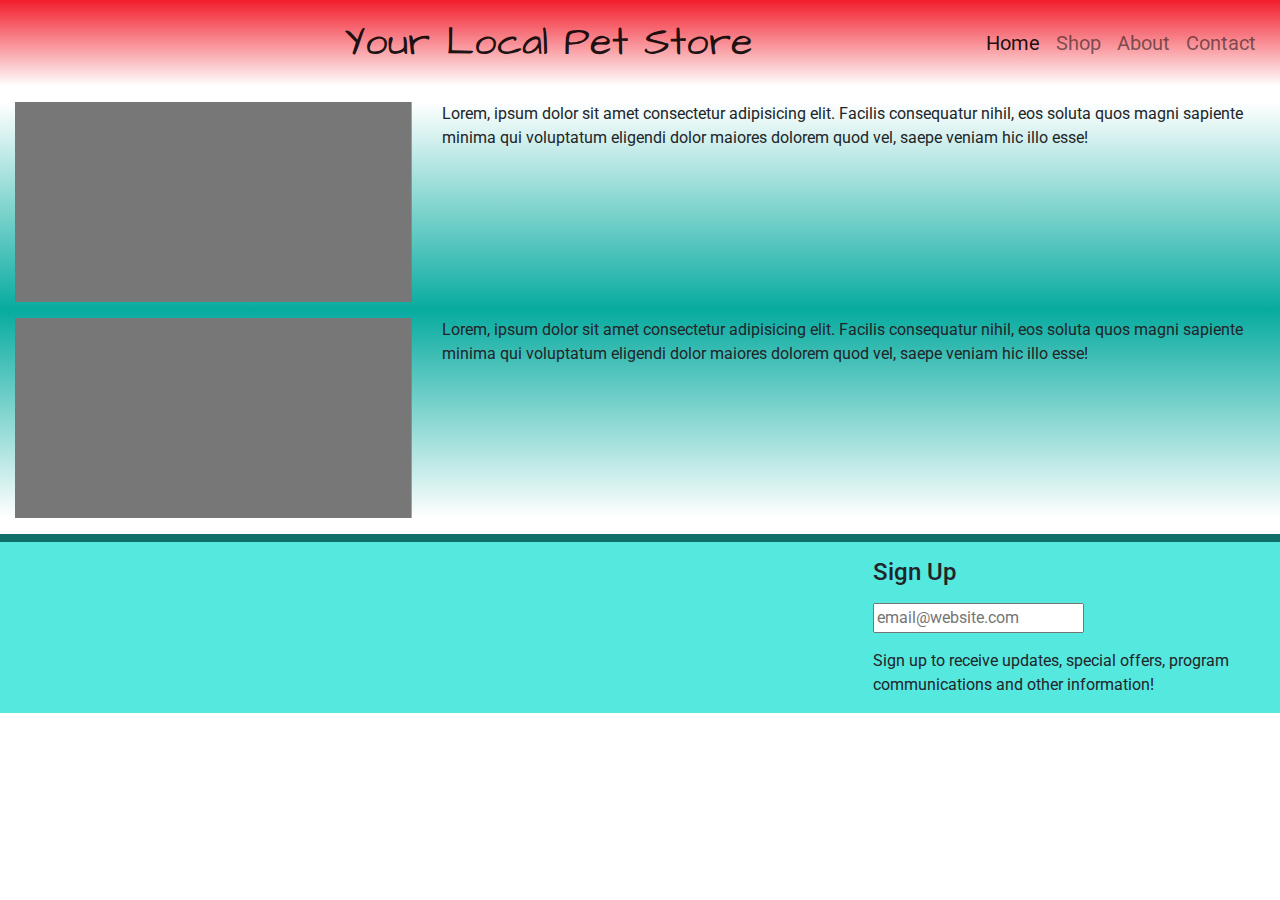
==== about.html @ 859b0432 "Expermenting with styling" ====
<!DOCTYPE html>
<html lang="en">
<head>
    <meta charset="UTF-8">
    <meta name="viewport" content="width=device-width, initial-scale=1.0">
    <link rel="stylesheet" href="https://stackpath.bootstrapcdn.com/bootstrap/4.3.1/css/bootstrap.min.css" integrity="sha384-ggOyR0iXCbMQv3Xipma34MD+dH/1fQ784/j6cY/iJTQUOhcWr7x9JvoRxT2MZw1T" crossorigin="anonymous">
    <link rel="stylesheet" type="text/css" href="./style.css">
    <script src="https://ajax.googleapis.com/ajax/libs/jquery/3.5.1/jquery.min.js"></script>    
    <title>About</title>
</head>
<body>
    <div id="navBar">
        <div class="row bg-header">
            <div class="col-md-3"></div>
            <div class="col-md-9">
                <nav class="navbar navbar-expand-lg navbar-light">
                    <a class="navbar-brand" href="#">Your Local Pet Store</a>
                    <button class="navbar-toggler" type="button" data-toggle="collapse" data-target="#navbarSupportedContent" aria-controls="navbarSupportedContent" aria-expanded="false" aria-label="Toggle navigation">
                    <span class="navbar-toggler-icon"></span>
                    </button>
                    <div class="collapse navbar-collapse" id="navbarSupportedContent">
                        <ul class="navbar-nav ml-auto">
                            <li class="nav-item active">
                            <a class="nav-link" href="index.html">Home<span class="sr-only">(current)</span></a>
                            </li>
                            <li class="nav-item">
                            <a class="nav-link" href="shop.html">Shop</a>
                            </li>
                            <li class="nav-item">
                                <a class="nav-link" href="#">About</a>
                            </li>
                            <li class="nav-item">
                                <a class="nav-link" href="contact.html">Contact</a>
                            </li>  
                        </ul>
                    </div>
                </nav>
            </div>
        </div>
    </div>
    <div class="container-fluid mt-3">
        <div class="row">
            <div class ="col-md-4">
                <svg class="bd-placeholder-img bd-placeholder-img-lg d-block w-100" width="200" height="200" 
                xmlns="http://www.w3.org/2000/svg" preserveAspectRatio="xMidYMid slice" focusable="false" 
                role="img" aria-label="Placeholder About">
                <rect width="100%" height="100%" fill="#777"></rect> 
            </div>
            <div class ="col-md-8">
                <p>Lorem, ipsum dolor sit amet consectetur adipisicing elit. Facilis consequatur nihil, eos soluta quos magni sapiente minima qui voluptatum eligendi dolor maiores dolorem quod vel, saepe veniam hic illo esse!</p>
            </div>
        </div>
        <div class="row mb-3 mt-3">
            <div class ="col-md-4">
                <svg class="bd-placeholder-img bd-placeholder-img-lg d-block w-100" width="200" height="200" 
                xmlns="http://www.w3.org/2000/svg" preserveAspectRatio="xMidYMid slice" focusable="false" 
                role="img" aria-label="Placeholder About">
                <rect width="100%" height="100%" fill="#777"></rect> 
            </div>
            <div class ="col-md-8">
                <p>Lorem, ipsum dolor sit amet consectetur adipisicing elit. Facilis consequatur nihil, eos soluta quos magni sapiente minima qui voluptatum eligendi dolor maiores dolorem quod vel, saepe veniam hic illo esse!</p>
            </div>
        </div>
    </div>
    <div class="border-custom"></div>
    <footer class="pt-3 bg-footer">
        <div class="row">
            <div class ="col-md-4">

            </div>
            <div class ="col-md-4">

            </div>
            <div class ="col-md-4">
                <h4 class="mb-3">Sign Up</h4>
                <input class="mb-3" type="text" id="emailSignUp" name ="emailAddress" placeholder="email@website.com" required></input>
                <p>Sign up to receive updates, special offers, program communications and other information!</p>
            </div>
        </div>
    </footer>
    <script src="https://cdnjs.cloudflare.com/ajax/libs/popper.js/1.14.7/umd/popper.min.js" integrity="sha384-UO2eT0CpHqdSJQ6hJty5KVphtPhzWj9WO1clHTMGa3JDZwrnQq4sF86dIHNDz0W1" crossorigin="anonymous"></script>
    <script src="https://stackpath.bootstrapcdn.com/bootstrap/4.3.1/js/bootstrap.min.js" integrity="sha384-JjSmVgyd0p3pXB1rRibZUAYoIIy6OrQ6VrjIEaFf/nJGzIxFDsf4x0xIM+B07jRM" crossorigin="anonymous"></script>
    <script src="scripts.js" type="text/javascript"></script>
</body>
</html>
---- style.css ----
@import url('https://fonts.googleapis.com/css2?family=Architects+Daughter&family=Mukta&family=Roboto&display=swap');

.bg-header {
  background: linear-gradient(to bottom, #F21D2B, white);
}

.bg-footer {
  background-color:#54E8DE;
}

.btn {
    margin:0.375rem;
}
.btn-outline-black {
    color: #000 !important;
    background-color: transparent !important;
    border: 2px solid #000 !important;
}

.container-fluid {
  background:linear-gradient(to bottom, white, #07ABA0, white);
}

.navbar-brand {
  font-family: 'Architects Daughter', cursive;
  font-size:2.5rem;
}

.nav-item {
  font-family: 'Roboto', sans-serif;
  font-size: 1.25rem;
}

.border-custom {
  width:100%;
  height:0.5rem;
  background-color:#107069;
}

h5,h6 {
  font-family: 'Mukta', sans-serif;  
}

/* LIGHTBOX CSS */
/****************/
.row > .column {
    padding: 0 8px;
  }
  
  .row:after {
    content: "";
    display: table;
    clear: both;
  }
  
  /* Create four equal columns that floats next to eachother */
  .column {
    float: left;
    width: 25%;
  }
  
  /* The Modal (background) */
  .modal {
    display: none;
    position: fixed;
    z-index: 1;
    padding-top: 100px;
    left: 0;
    top: 0;
    width: 100%;
    height: 100%;
    overflow: auto;
    background-color: black;
  }
  
  /* Modal Content */
  .modal-content {
    position: relative;
    background-color: #fefefe;
    border:none;
    margin: auto 20vw;
    padding: 0;
    max-width: 1200px;
    width: fit-content;
  }


  /* .modal-image {
  } */
  
  /* The Close Button */
  .close {
    color: white;
    position: absolute;
    top: 10px;
    right: 25px;
    font-size: 35px;
    font-weight: bold;
  }
  
  .close:hover,
  .close:focus {
    color: #999;
    text-decoration: none;
    cursor: pointer;
  }
  
  /* Hide the slides by default */
  .mySlides {
    display: none;
  }
  
  /* Next & previous buttons */
  .prev,
  .next {
    cursor: pointer;
    position: absolute;
    top: 50%;
    width: auto;
    padding: 16px;
    margin-top: -50px;
    color: white;
    font-weight: bold;
    font-size: 20px;
    transition: 0.6s ease;
    border-radius: 0 3px 3px 0;
    user-select: none;
    -webkit-user-select: none;
  }
  
  /* Position the "next button" to the right */
  .next {
    right: 0;
    border-radius: 3px 0 0 3px;
  }
  
  /* On hover, add a black background color with a little bit see-through */
  .prev:hover,
  .next:hover {
    background-color: rgba(0, 0, 0, 0.8);
  }
  
  /* Caption text */
  .caption-container {
    text-align: center;
    background-color: black;
    padding: 2px 16px;
    color: white;
  }
  
  img.demo {
    opacity: 0.6;
  }
  
  .active,
  .demo:hover {
    opacity: 1;
  }
  
  img.hover-shadow {
    transition: 0.3s;
  }
  
  .hover-shadow:hover {
    box-shadow: 0 4px 8px 0 rgba(0, 0, 0, 0.2), 0 6px 20px 0 rgba(0, 0, 0, 0.19);
  }
/****************/
/* END OF LIGHTBOX CSS */


.gallery {
    -webkit-column-count: 3;
    -moz-column-count: 3;
    column-count: 3;
    -webkit-column-width: 33%;
    -moz-column-width: 33%;
    column-width: 33%; }
    .gallery .pics {
    -webkit-transition: all 350ms ease;
    transition: all 350ms ease; }
    .gallery .animation {
    -webkit-transform: scale(1);
    -ms-transform: scale(1);
    transform: scale(1); 
}
    
@media (max-width: 450px) {
    .gallery {
    -webkit-column-count: 1;
    -moz-column-count: 1;
    column-count: 1;
    -webkit-column-width: 100%;
    -moz-column-width: 100%;
    column-width: 100%;
    }
}
    
@media (max-width: 400px) {
    .btn.filter {
    padding-left: 1.1rem;
    padding-right: 1.1rem;
    }
}
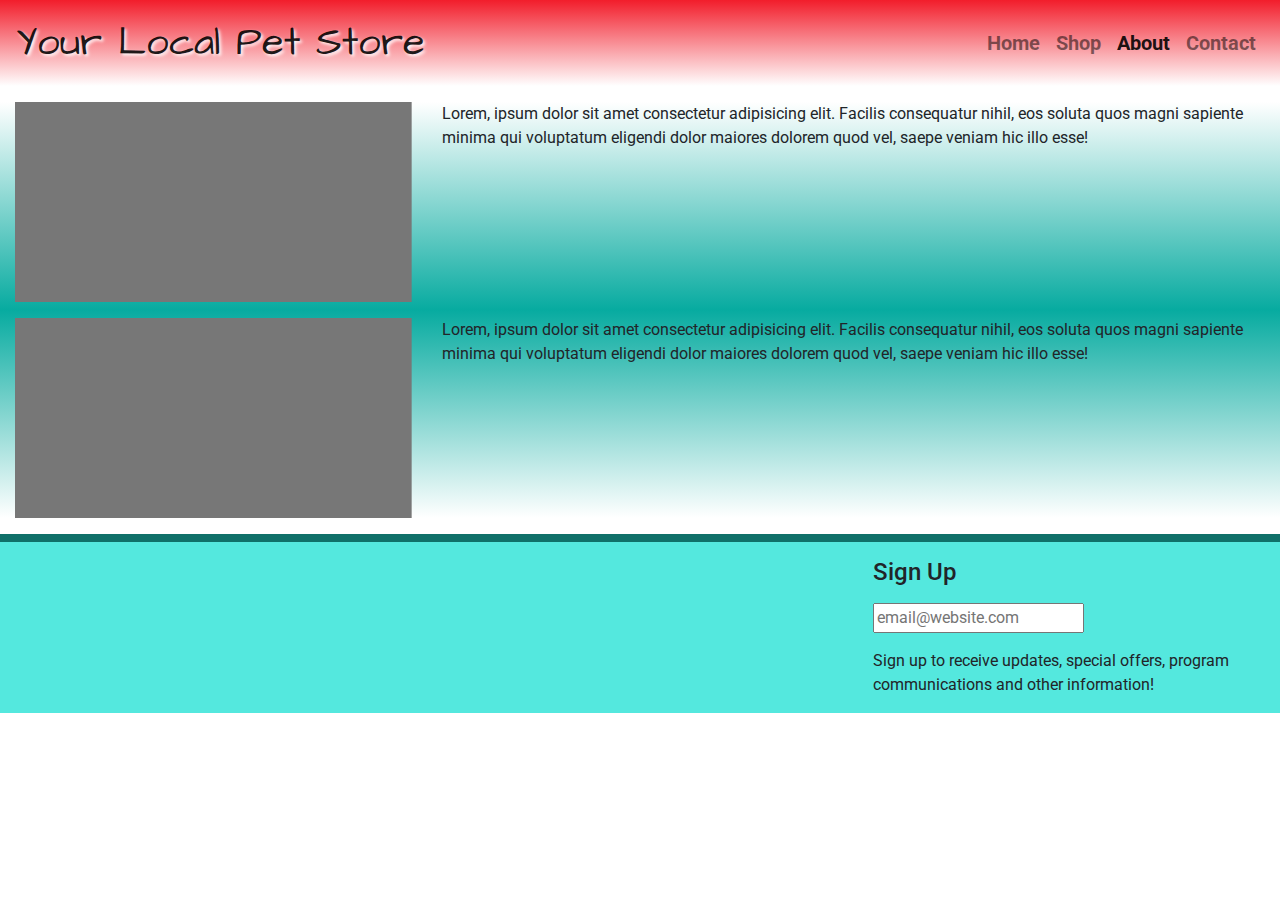
==== commit 907fda79: "Expermenting with styling" ====
--- a/about.html
+++ b/about.html
@@ -11,8 +11,7 @@
 <body>
     <div id="navBar">
         <div class="row bg-header">
-            <div class="col-md-3"></div>
-            <div class="col-md-9">
+            <div class="col-md-12">
                 <nav class="navbar navbar-expand-lg navbar-light">
                     <a class="navbar-brand" href="#">Your Local Pet Store</a>
                     <button class="navbar-toggler" type="button" data-toggle="collapse" data-target="#navbarSupportedContent" aria-controls="navbarSupportedContent" aria-expanded="false" aria-label="Toggle navigation">
@@ -20,16 +19,16 @@
                     </button>
                     <div class="collapse navbar-collapse" id="navbarSupportedContent">
                         <ul class="navbar-nav ml-auto">
-                            <li class="nav-item active">
+                            <li class="nav-item font-weight-bold">
                             <a class="nav-link" href="index.html">Home<span class="sr-only">(current)</span></a>
                             </li>
-                            <li class="nav-item">
+                            <li class="nav-item font-weight-bold">
                             <a class="nav-link" href="shop.html">Shop</a>
                             </li>
-                            <li class="nav-item">
+                            <li class="nav-item font-weight-bold active">
                                 <a class="nav-link" href="#">About</a>
                             </li>
-                            <li class="nav-item">
+                            <li class="nav-item font-weight-bold">
                                 <a class="nav-link" href="contact.html">Contact</a>
                             </li>  
                         </ul>
--- a/style.css
+++ b/style.css
@@ -21,9 +21,15 @@
   background:linear-gradient(to bottom, white, #07ABA0, white);
 }
 
+#contact {
+  background:none;
+  background-color:#07ABA0 !important;
+}
+
 .navbar-brand {
   font-family: 'Architects Daughter', cursive;
   font-size:2.5rem;
+  text-shadow:0.1rem 0.1rem 0.2rem white;
 }
 
 .nav-item {
@@ -39,6 +45,7 @@
 
 h5,h6 {
   font-family: 'Mukta', sans-serif;  
+  text-shadow:0.1rem 0.1rem 0.2rem gray;
 }
 
 /* LIGHTBOX CSS */
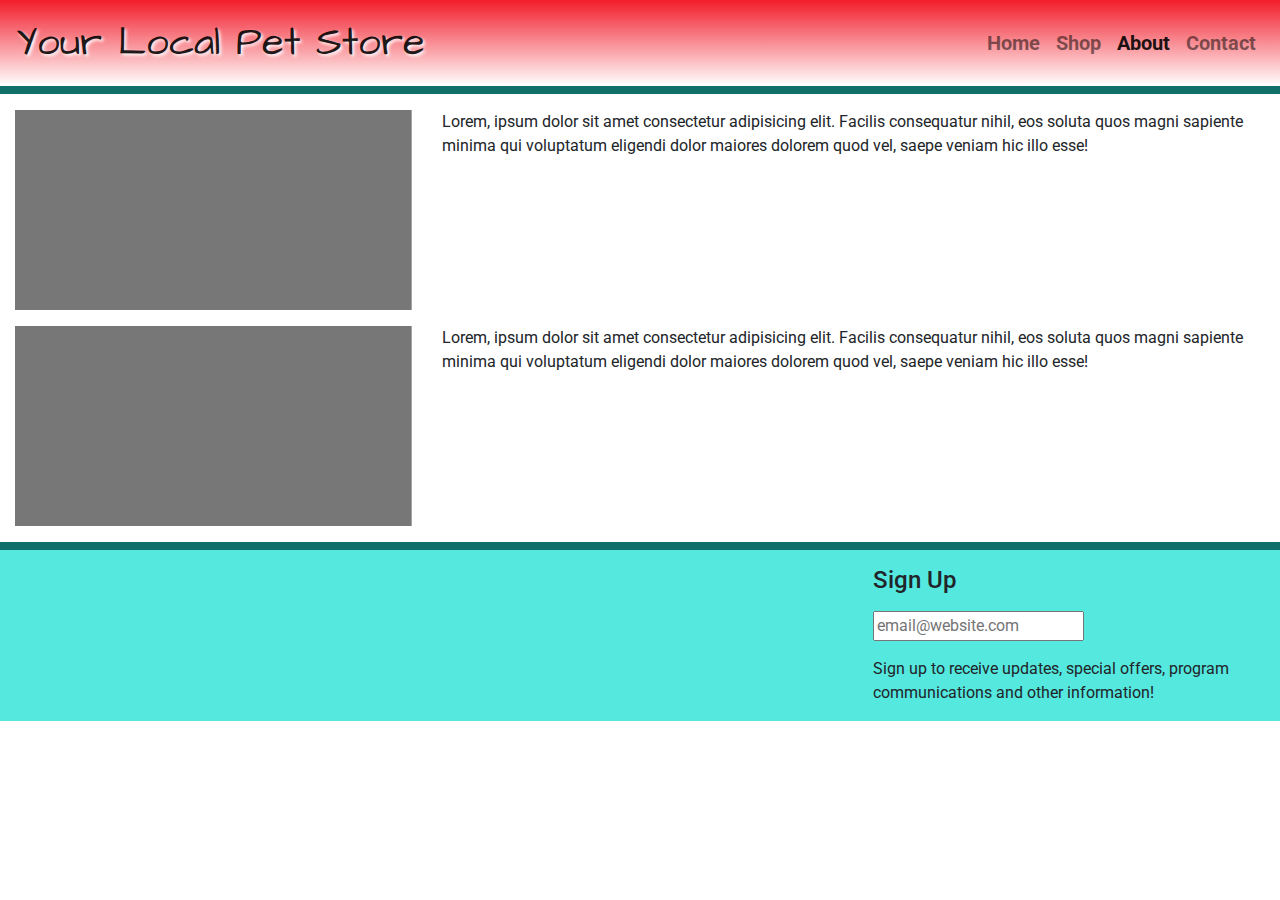
==== commit 47a0d7af: "Index Slideshow added" ====
--- a/about.html
+++ b/about.html
@@ -37,6 +37,7 @@
             </div>
         </div>
     </div>
+    <div class="border-custom"></div>
     <div class="container-fluid mt-3">
         <div class="row">
             <div class ="col-md-4">
--- a/style.css
+++ b/style.css
@@ -17,8 +17,12 @@
     border: 2px solid #000 !important;
 }
 
-.container-fluid {
+.container-fluid.shop-content {
   background:linear-gradient(to bottom, white, #07ABA0, white);
+}
+
+.content-bg {
+  background:linear-gradient(to bottom, white, #07ABA0);
 }
 
 #contact {
@@ -112,57 +116,14 @@
     cursor: pointer;
   }
   
-  /* Hide the slides by default */
-  .mySlides {
-    display: none;
-  }
-  
-  /* Next & previous buttons */
-  .prev,
-  .next {
-    cursor: pointer;
-    position: absolute;
-    top: 50%;
-    width: auto;
-    padding: 16px;
-    margin-top: -50px;
-    color: white;
-    font-weight: bold;
-    font-size: 20px;
-    transition: 0.6s ease;
-    border-radius: 0 3px 3px 0;
-    user-select: none;
-    -webkit-user-select: none;
-  }
-  
-  /* Position the "next button" to the right */
-  .next {
-    right: 0;
-    border-radius: 3px 0 0 3px;
-  }
-  
-  /* On hover, add a black background color with a little bit see-through */
-  .prev:hover,
-  .next:hover {
-    background-color: rgba(0, 0, 0, 0.8);
-  }
-  
-  /* Caption text */
-  .caption-container {
-    text-align: center;
-    background-color: black;
-    padding: 2px 16px;
-    color: white;
-  }
-  
-  img.demo {
+  /* img.demo {
     opacity: 0.6;
   }
   
   .active,
   .demo:hover {
     opacity: 1;
-  }
+  } */
   
   img.hover-shadow {
     transition: 0.3s;
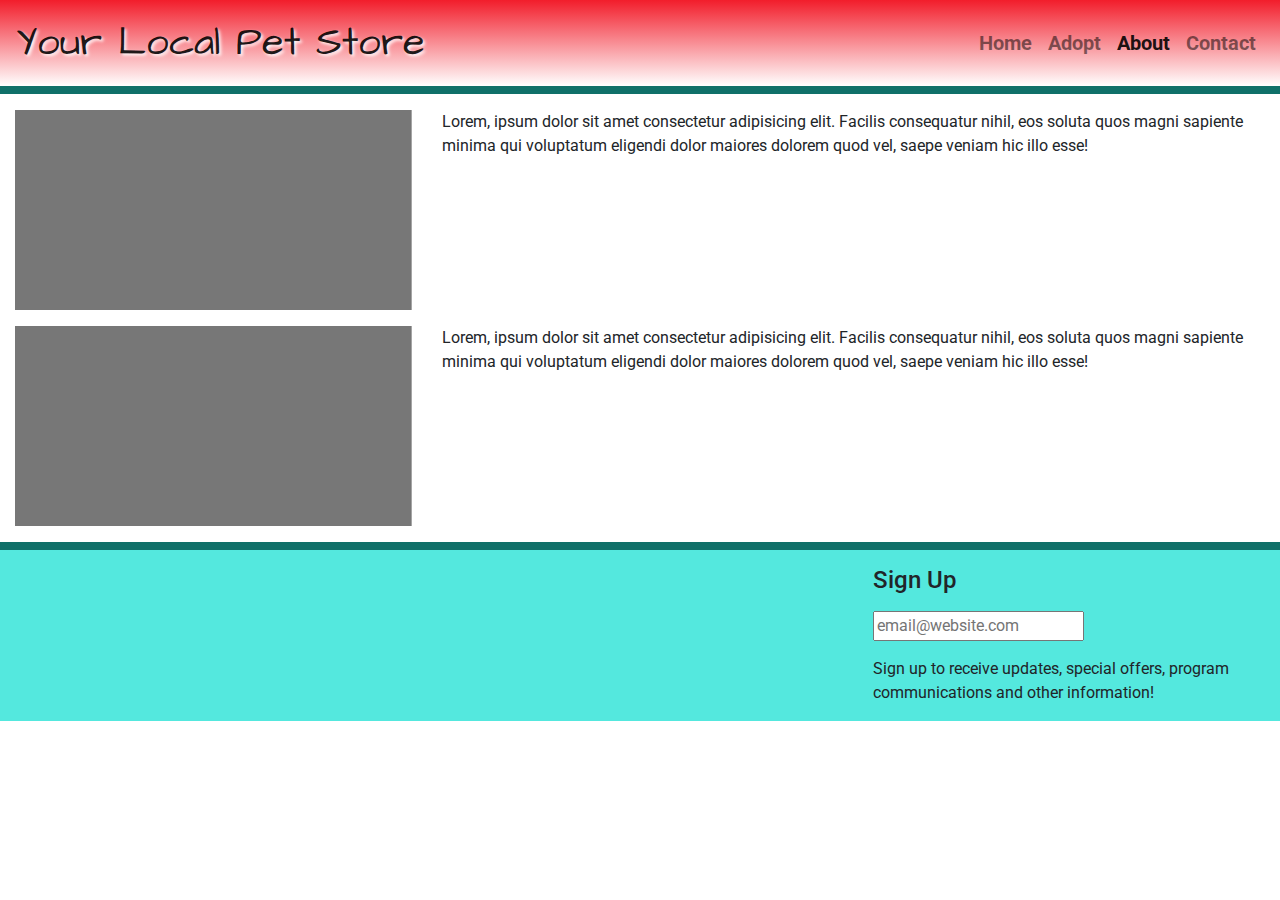
==== commit d656243c: "Changed Page Name" ====
--- a/about.html
+++ b/about.html
@@ -13,7 +13,7 @@
         <div class="row bg-header">
             <div class="col-md-12">
                 <nav class="navbar navbar-expand-lg navbar-light">
-                    <a class="navbar-brand" href="#">Your Local Pet Store</a>
+                    <a class="navbar-brand" href="index.html">Your Local Pet Store</a>
                     <button class="navbar-toggler" type="button" data-toggle="collapse" data-target="#navbarSupportedContent" aria-controls="navbarSupportedContent" aria-expanded="false" aria-label="Toggle navigation">
                     <span class="navbar-toggler-icon"></span>
                     </button>
@@ -23,7 +23,7 @@
                             <a class="nav-link" href="index.html">Home<span class="sr-only">(current)</span></a>
                             </li>
                             <li class="nav-item font-weight-bold">
-                            <a class="nav-link" href="shop.html">Shop</a>
+                            <a class="nav-link" href="adopt.html">Adopt</a>
                             </li>
                             <li class="nav-item font-weight-bold active">
                                 <a class="nav-link" href="#">About</a>
--- a/style.css
+++ b/style.css
@@ -1,4 +1,12 @@
 @import url('https://fonts.googleapis.com/css2?family=Architects+Daughter&family=Mukta&family=Roboto&display=swap');
+
+html  {
+  width: 100%;
+  height: 100%;
+  margin: 0px;
+  padding: 0px;
+  overflow-x: hidden; 
+}
 
 .bg-header {
   background: linear-gradient(to bottom, #F21D2B, white);
@@ -17,7 +25,11 @@
     border: 2px solid #000 !important;
 }
 
-.container-fluid.shop-content {
+.container-carousel {
+  margin:0 20%;
+}
+
+.container-fluid.adopt-content {
   background:linear-gradient(to bottom, white, #07ABA0, white);
 }
 
@@ -26,7 +38,6 @@
 }
 
 #contact {
-  background:none;
   background-color:#07ABA0 !important;
 }
 
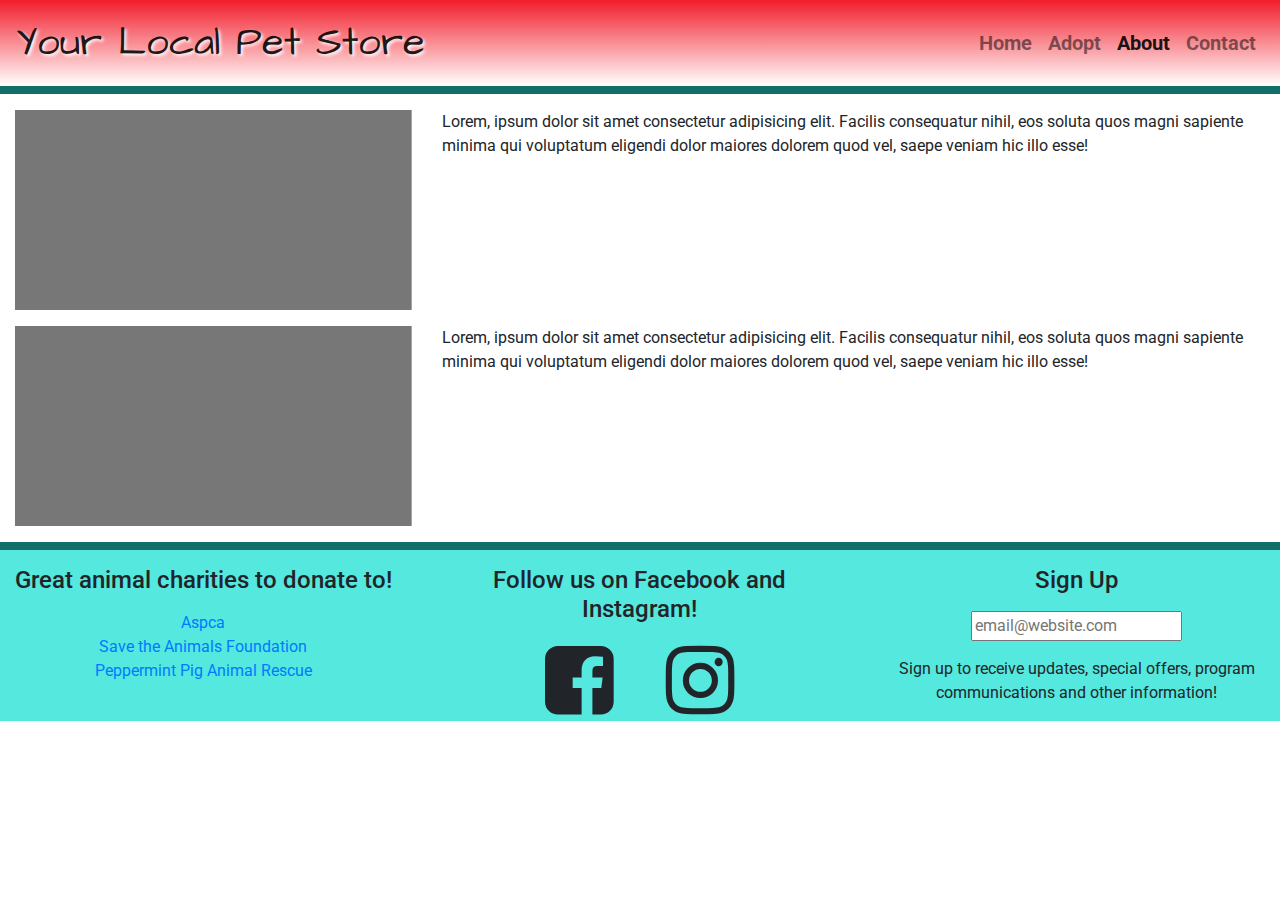
==== commit d0a0c976: "Added Parallax effect to slideshow and additional information to footer" ====
--- a/about.html
+++ b/about.html
@@ -4,6 +4,7 @@
     <meta charset="UTF-8">
     <meta name="viewport" content="width=device-width, initial-scale=1.0">
     <link rel="stylesheet" href="https://stackpath.bootstrapcdn.com/bootstrap/4.3.1/css/bootstrap.min.css" integrity="sha384-ggOyR0iXCbMQv3Xipma34MD+dH/1fQ784/j6cY/iJTQUOhcWr7x9JvoRxT2MZw1T" crossorigin="anonymous">
+    <link rel="stylesheet" href="https://cdnjs.cloudflare.com/ajax/libs/font-awesome/4.7.0/css/font-awesome.min.css">
     <link rel="stylesheet" type="text/css" href="./style.css">
     <script src="https://ajax.googleapis.com/ajax/libs/jquery/3.5.1/jquery.min.js"></script>    
     <title>About</title>
@@ -63,15 +64,20 @@
         </div>
     </div>
     <div class="border-custom"></div>
-    <footer class="pt-3 bg-footer">
+    <footer class="bg-footer pt-3">
         <div class="row">
-            <div class ="col-md-4">
-
+            <div class ="col-md-4 text-center">
+                <h4 class="mb-3">Great animal charities to donate to!</h4>
+                <a href="https://secure.aspca.org/donate/donate?ms=wb_top_homepage-donate&initialms=wb_top_homepage-donate&pcode=WEBMEMBER&lpcode=WEBGUARD">Aspca</a>
+                <br><a href="https://www.staf.org/index.php/idonate/">Save the Animals Foundation</a>
+                <br><a href="https://peppermintpiganimalrescue.org/donate/">Peppermint Pig Animal Rescue</a>
             </div>
-            <div class ="col-md-4">
-
+            <div class ="col-md-4 text-center">
+                <h4 class="mb-3">Follow us on Facebook and Instagram!</h4>
+                <i class="fa fa-facebook-square ml-5 mr-5"></i>
+                <i class="fa fa-instagram mr-5"></i>
             </div>
-            <div class ="col-md-4">
+            <div class ="col-md-4 text-center">
                 <h4 class="mb-3">Sign Up</h4>
                 <input class="mb-3" type="text" id="emailSignUp" name ="emailAddress" placeholder="email@website.com" required></input>
                 <p>Sign up to receive updates, special offers, program communications and other information!</p>
--- a/style.css
+++ b/style.css
@@ -25,9 +25,54 @@
     border: 2px solid #000 !important;
 }
 
-.container-carousel {
-  margin:0 20%;
-}
+/* FOR PARALLAX SLIDESHOW */
+.carousel-inner .carousel-item {
+    -webkit-background-size: cover;
+    -moz-background-size: cover;
+    -o-background-size: cover;
+    background-size: cover;
+
+    -webkit-background-position: center;
+    -moz-background-position: center;
+    -o-background-position: center;
+    background-position: center;
+
+    -webkit-background-attachment: fixed;
+    -moz-background-attachment: fixed;
+    -o-background-attachment: fixed;
+    background-attachment: fixed;
+}
+
+.slideImg1 {
+  background-image: url('./img/slideshow1.jpg');
+  height:86vh;
+
+}
+
+.slideImg2 {
+  background-image: url('./img/slideshow2.jpg');
+  height:86vh;
+}
+
+.slideImg3 {
+  background-image: url('./img/slideshow3.jpg');
+  height:86vh;
+}
+
+.slideImg4 {
+  background-image: url('./img/slideshow4.jpg');
+  height:86vh;
+}
+
+.slideImg5 {
+  background-image: url('./img/slideshow5.jpg');
+  height:86vh;
+}
+/* END PARALLAX SLIDESHOW*/
+
+/* .container-carousel {
+  margin:0 0%;
+} */
 
 .container-fluid.adopt-content {
   background:linear-gradient(to bottom, white, #07ABA0, white);
@@ -162,6 +207,10 @@
     -ms-transform: scale(1);
     transform: scale(1); 
 }
+
+.fa {
+  font-size:5rem;
+}
     
 @media (max-width: 450px) {
     .gallery {
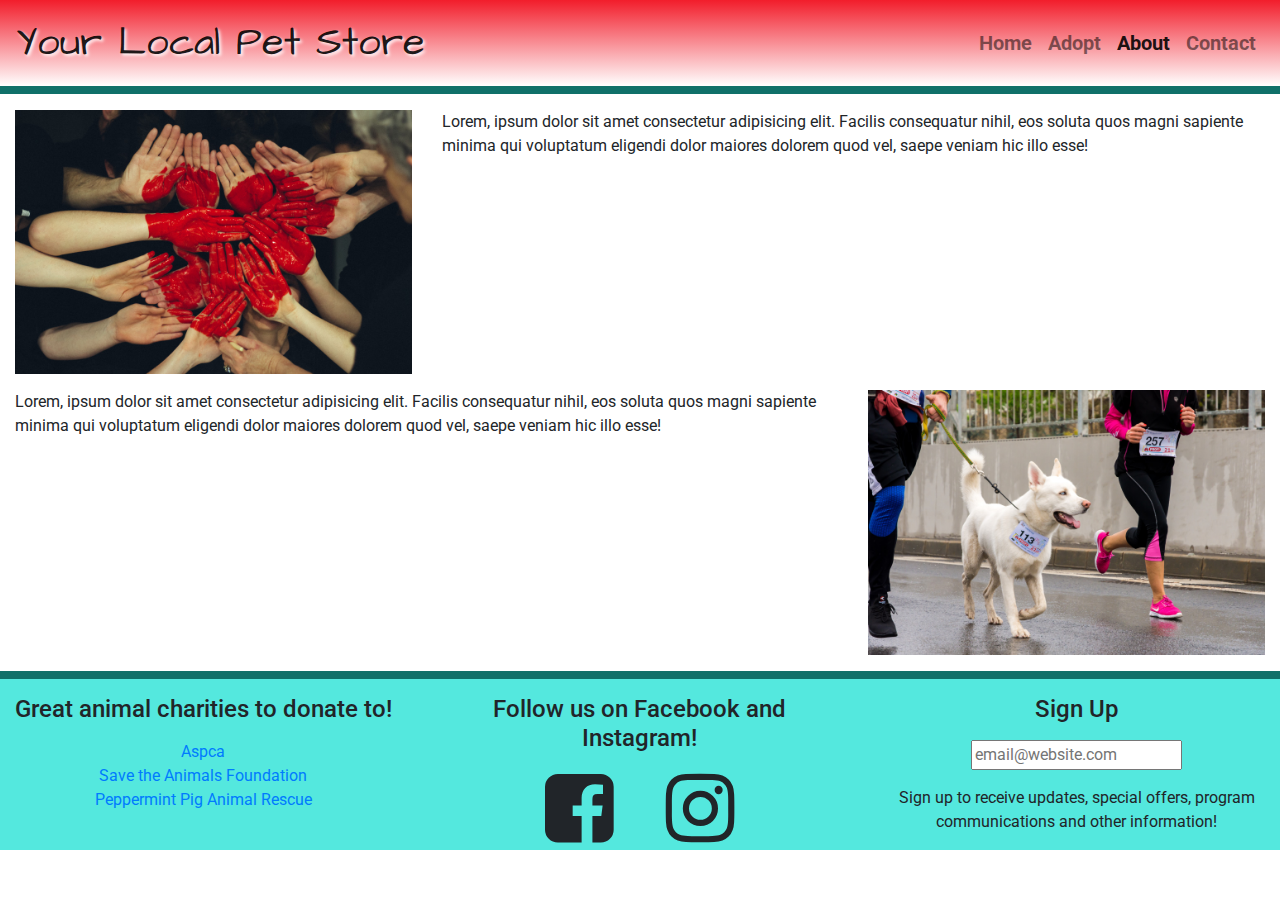
==== commit 315142c2: "Added Images to About Page" ====
--- a/about.html
+++ b/about.html
@@ -42,24 +42,18 @@
     <div class="container-fluid mt-3">
         <div class="row">
             <div class ="col-md-4">
-                <svg class="bd-placeholder-img bd-placeholder-img-lg d-block w-100" width="200" height="200" 
-                xmlns="http://www.w3.org/2000/svg" preserveAspectRatio="xMidYMid slice" focusable="false" 
-                role="img" aria-label="Placeholder About">
-                <rect width="100%" height="100%" fill="#777"></rect> 
+                <img class="img-fluid" src="./img/aboutImage1.jpg">
             </div>
             <div class ="col-md-8">
                 <p>Lorem, ipsum dolor sit amet consectetur adipisicing elit. Facilis consequatur nihil, eos soluta quos magni sapiente minima qui voluptatum eligendi dolor maiores dolorem quod vel, saepe veniam hic illo esse!</p>
             </div>
         </div>
         <div class="row mb-3 mt-3">
-            <div class ="col-md-4">
-                <svg class="bd-placeholder-img bd-placeholder-img-lg d-block w-100" width="200" height="200" 
-                xmlns="http://www.w3.org/2000/svg" preserveAspectRatio="xMidYMid slice" focusable="false" 
-                role="img" aria-label="Placeholder About">
-                <rect width="100%" height="100%" fill="#777"></rect> 
-            </div>
             <div class ="col-md-8">
                 <p>Lorem, ipsum dolor sit amet consectetur adipisicing elit. Facilis consequatur nihil, eos soluta quos magni sapiente minima qui voluptatum eligendi dolor maiores dolorem quod vel, saepe veniam hic illo esse!</p>
+            </div>
+            <div class ="col-md-4">
+                <img class="img-fluid" src="./img/aboutImage2.jpg">
             </div>
         </div>
     </div>
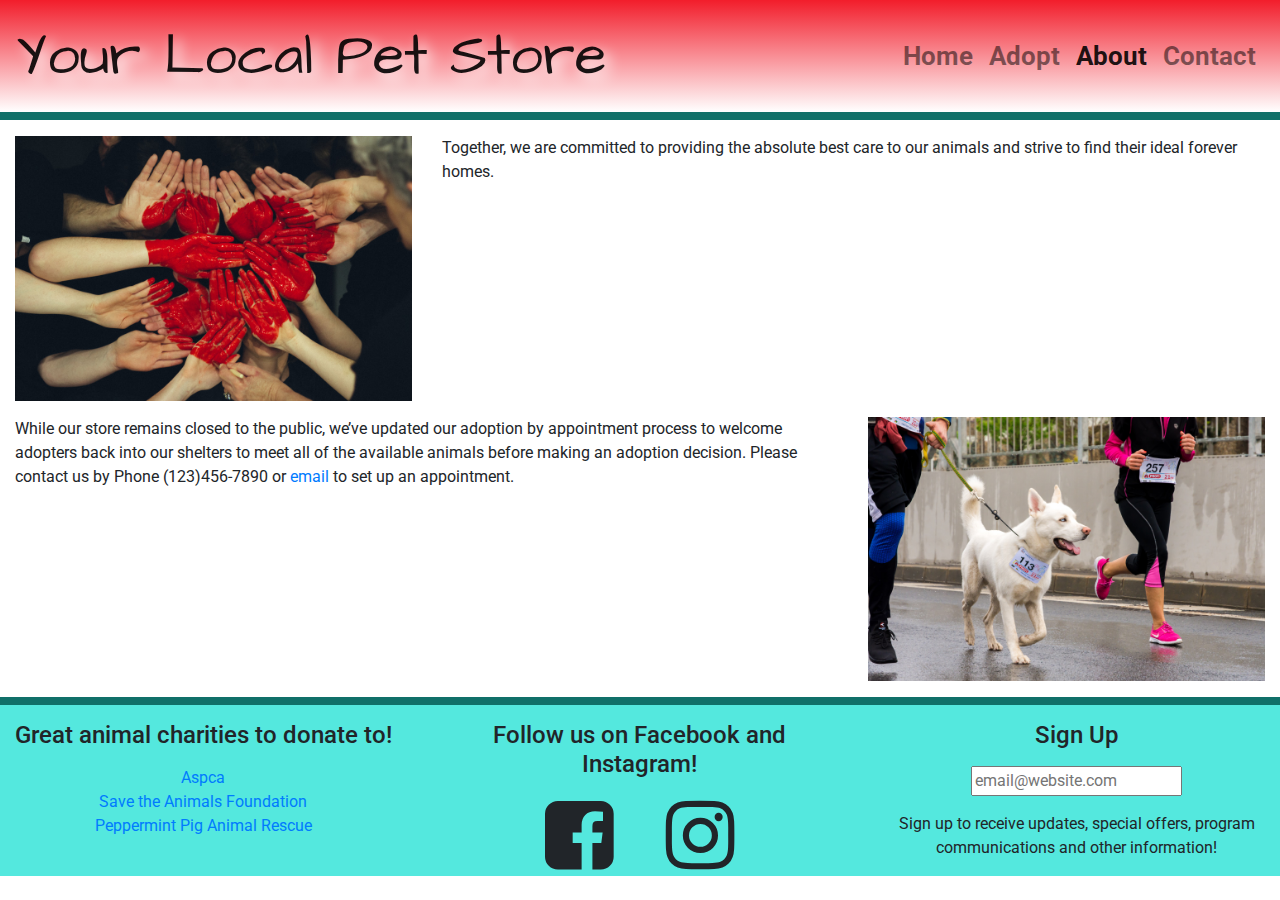
==== commit 099fd7ff: "Responsive Parallax Carousel Implemented" ====
--- a/about.html
+++ b/about.html
@@ -45,12 +45,12 @@
                 <img class="img-fluid" src="./img/aboutImage1.jpg">
             </div>
             <div class ="col-md-8">
-                <p>Lorem, ipsum dolor sit amet consectetur adipisicing elit. Facilis consequatur nihil, eos soluta quos magni sapiente minima qui voluptatum eligendi dolor maiores dolorem quod vel, saepe veniam hic illo esse!</p>
+                <p>Together, we are committed to providing the absolute best care to our animals and strive to find their ideal forever homes.</p>
             </div>
         </div>
         <div class="row mb-3 mt-3">
             <div class ="col-md-8">
-                <p>Lorem, ipsum dolor sit amet consectetur adipisicing elit. Facilis consequatur nihil, eos soluta quos magni sapiente minima qui voluptatum eligendi dolor maiores dolorem quod vel, saepe veniam hic illo esse!</p>
+                <p>While our store remains closed to the public, we’ve updated our adoption by appointment process to welcome adopters back into our shelters to meet all of the available animals before making an adoption decision. Please contact us by Phone (123)456-7890 or <a href="mailto:info@yourlocalpetstore">email</a> to set up an appointment.</p>
             </div>
             <div class ="col-md-4">
                 <img class="img-fluid" src="./img/aboutImage2.jpg">
--- a/style.css
+++ b/style.css
@@ -27,46 +27,47 @@
 
 /* FOR PARALLAX SLIDESHOW */
 .carousel-inner .carousel-item {
-    -webkit-background-size: cover;
-    -moz-background-size: cover;
-    -o-background-size: cover;
-    background-size: cover;
-
-    -webkit-background-position: center;
-    -moz-background-position: center;
-    -o-background-position: center;
-    background-position: center;
+    -webkit-background-size: contain;
+    -moz-background-size: contain;
+    -o-background-size: contain;
+    background-size: contain;
+
+    -webkit-background-position: top;
+    -moz-background-position: top;
+    -o-background-position: top;
+    background-position: top;
 
     -webkit-background-attachment: fixed;
     -moz-background-attachment: fixed;
     -o-background-attachment: fixed;
     background-attachment: fixed;
+
+    width: 100%;
+    height: 0;
+    padding-bottom: 55%;
+    /* FOR PARALLAX RESIZE */
+    background-repeat: no-repeat;
+    background-size: 100%;
 }
 
 .slideImg1 {
   background-image: url('./img/slideshow1.jpg');
-  height:86vh;
-
 }
 
 .slideImg2 {
   background-image: url('./img/slideshow2.jpg');
-  height:86vh;
 }
 
 .slideImg3 {
   background-image: url('./img/slideshow3.jpg');
-  height:86vh;
 }
 
 .slideImg4 {
   background-image: url('./img/slideshow4.jpg');
-  height:86vh;
 }
 
 .slideImg5 {
   background-image: url('./img/slideshow5.jpg');
-  height:86vh;
 }
 /* END PARALLAX SLIDESHOW*/
 
@@ -88,13 +89,13 @@
 
 .navbar-brand {
   font-family: 'Architects Daughter', cursive;
-  font-size:2.5rem;
-  text-shadow:0.1rem 0.1rem 0.2rem white;
+  font-size:4.5vw;
+  text-shadow:0.5vw 0.5vw 1.0vw white;
 }
 
 .nav-item {
   font-family: 'Roboto', sans-serif;
-  font-size: 1.25rem;
+  font-size: 2vw;
 }
 
 .border-custom {
@@ -172,6 +173,14 @@
     cursor: pointer;
   }
   
+    /* Caption text */
+    .caption-container {
+      text-align: center;
+      background-color: black;
+      padding: 2px 16px;
+      color: white;
+    }
+    
   /* img.demo {
     opacity: 0.6;
   }
@@ -211,7 +220,13 @@
 .fa {
   font-size:5rem;
 }
-    
+
+@media (max-width:390px) {
+  .carousel-inner .carousel-item {
+    padding-bottom:50%;
+  }
+}
+
 @media (max-width: 450px) {
     .gallery {
     -webkit-column-count: 1;
@@ -228,4 +243,15 @@
     padding-left: 1.1rem;
     padding-right: 1.1rem;
     }
-}+}
+
+/* FOR PARALLAX RESIZE */
+/* @media screen and (max-width: 768px) {
+	.carousel-item {
+		background-attachment: inherit;
+	}
+} */
+
+/* #navbarSupportedContent{
+  justify-content: flex-end;
+} */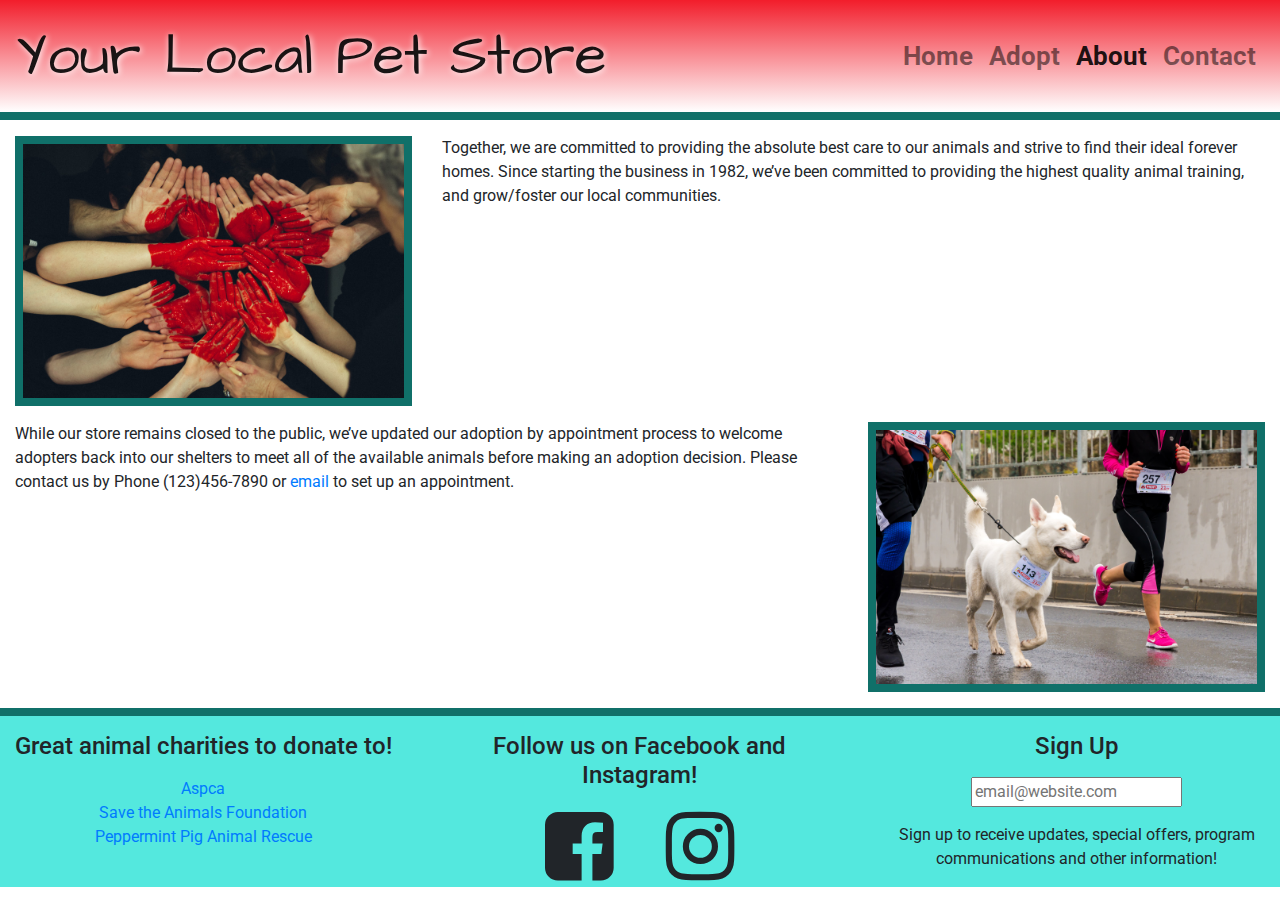
==== commit 799c7cdd: "Some minor changes added" ====
--- a/about.html
+++ b/about.html
@@ -42,10 +42,10 @@
     <div class="container-fluid mt-3">
         <div class="row">
             <div class ="col-md-4">
-                <img class="img-fluid" src="./img/aboutImage1.jpg">
+                <img id="w_Border" class="img-fluid" src="./img/aboutImage1.jpg">
             </div>
             <div class ="col-md-8">
-                <p>Together, we are committed to providing the absolute best care to our animals and strive to find their ideal forever homes.</p>
+                <p>Together, we are committed to providing the absolute best care to our animals and strive to find their ideal forever homes. Since starting the business in 1982, we’ve been committed to providing the highest quality animal training, and grow/foster our local communities.</p>
             </div>
         </div>
         <div class="row mb-3 mt-3">
@@ -53,7 +53,7 @@
                 <p>While our store remains closed to the public, we’ve updated our adoption by appointment process to welcome adopters back into our shelters to meet all of the available animals before making an adoption decision. Please contact us by Phone (123)456-7890 or <a href="mailto:info@yourlocalpetstore">email</a> to set up an appointment.</p>
             </div>
             <div class ="col-md-4">
-                <img class="img-fluid" src="./img/aboutImage2.jpg">
+                <img id="w_Border" class="img-fluid" src="./img/aboutImage2.jpg">
             </div>
         </div>
     </div>
--- a/style.css
+++ b/style.css
@@ -90,7 +90,7 @@
 .navbar-brand {
   font-family: 'Architects Daughter', cursive;
   font-size:4.5vw;
-  text-shadow:0.5vw 0.5vw 1.0vw white;
+  text-shadow:0.1vw 0.1vh 0.5vw white;
 }
 
 .nav-item {
@@ -221,9 +221,13 @@
   font-size:5rem;
 }
 
+#w_Border {
+  border: 0.5rem solid #107069;
+}
+
 @media (max-width:390px) {
   .carousel-inner .carousel-item {
-    padding-bottom:50%;
+    padding-bottom:48%;
   }
 }
 
@@ -245,13 +249,22 @@
     }
 }
 
-/* FOR PARALLAX RESIZE */
-/* @media screen and (max-width: 768px) {
-	.carousel-item {
-		background-attachment: inherit;
-	}
-} */
-
-/* #navbarSupportedContent{
-  justify-content: flex-end;
-} */+@media (min-width:391px) and (max-width:790px) {
+  .carousel-inner .carousel-item {
+    padding-bottom:51.5%;
+  }
+}
+
+@media (max-width:916px) {
+  .navbar-brand {
+    font-size:5.5vw;
+    text-shadow:0.1vw 0.1vh 0.5vw white;
+  }
+  
+  .nav-item {
+    font-size: 3vw;
+  }
+  .fa {
+    font-size:3rem;
+  }
+}